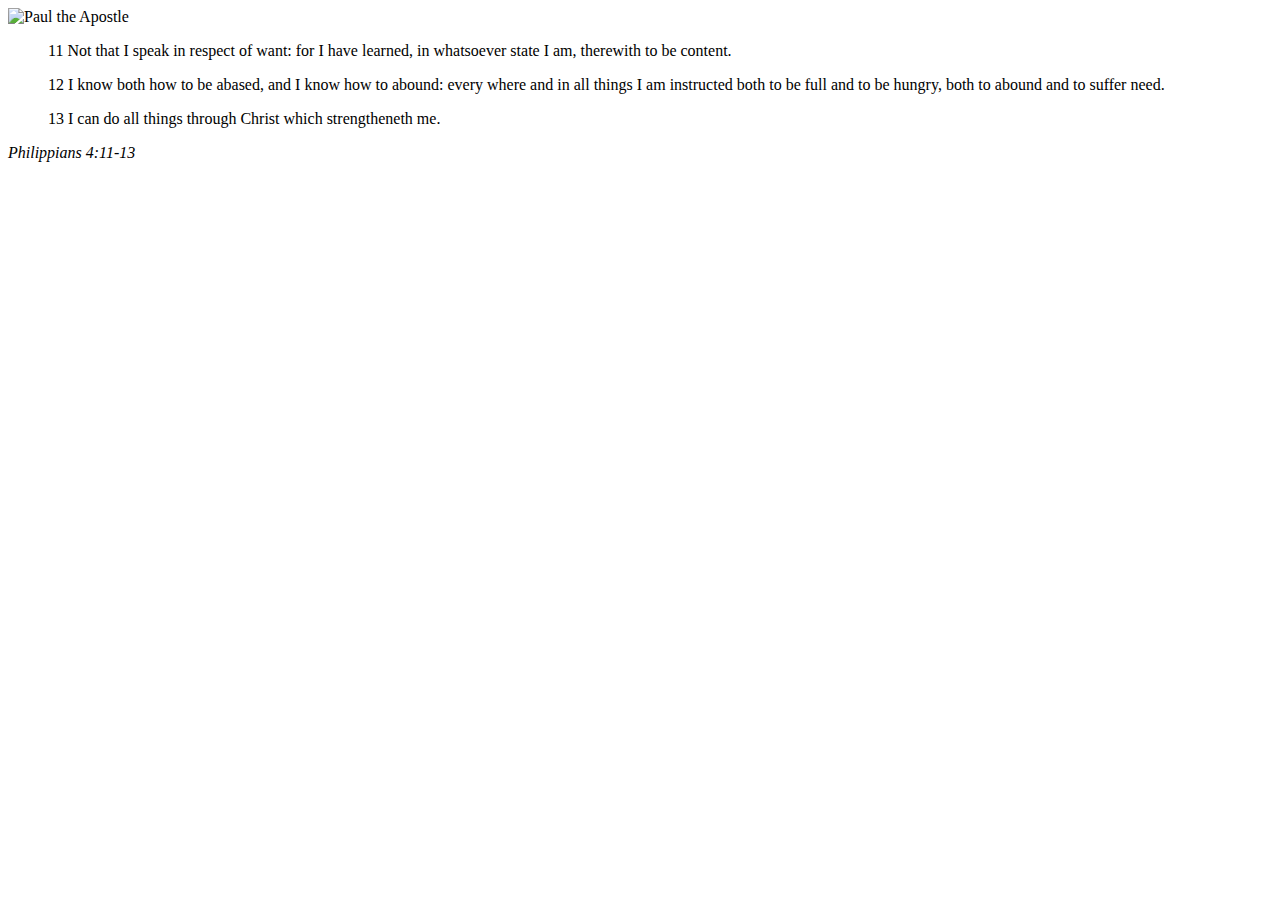
==== week02/box-model.html @ 97352721 "box model" ====
<!DOCTYPE html>
<html lang="en">
<head>
    <link rel="stylesheet" href="styles/box-model.css">
    <meta charset="UTF-8">
    <meta name="viewport" content="width=device-width, initial-scale=1.0">
    <title>CSS Box Model Example</title>
</head>
<body>
    <main>
        <div class="callout">
            <img src="https://churchofjesuschrist.org/imgs/0d9965bac82711eda736eeeeac1e6a3620d4c7dc/full/500%2C/0/default" alt="Paul the Apostle" width="150" height="150">
            <blockquote>
                <p>11 Not that I speak in respect of want: for I have learned, in whatsoever state I am, therewith to be content.</p>
                <p>12 I know both how to be abased, and I know how to abound: every where and in all things I am instructed both to be full and to be hungry, both to abound and to suffer need.</p>
                <p>13 I can do all things through Christ which strengtheneth me.</p>
            </blockquote>
            <cite>Philippians 4:11-13</cite>
            <p></p>
        </div>
    </main>
</body>
</html>
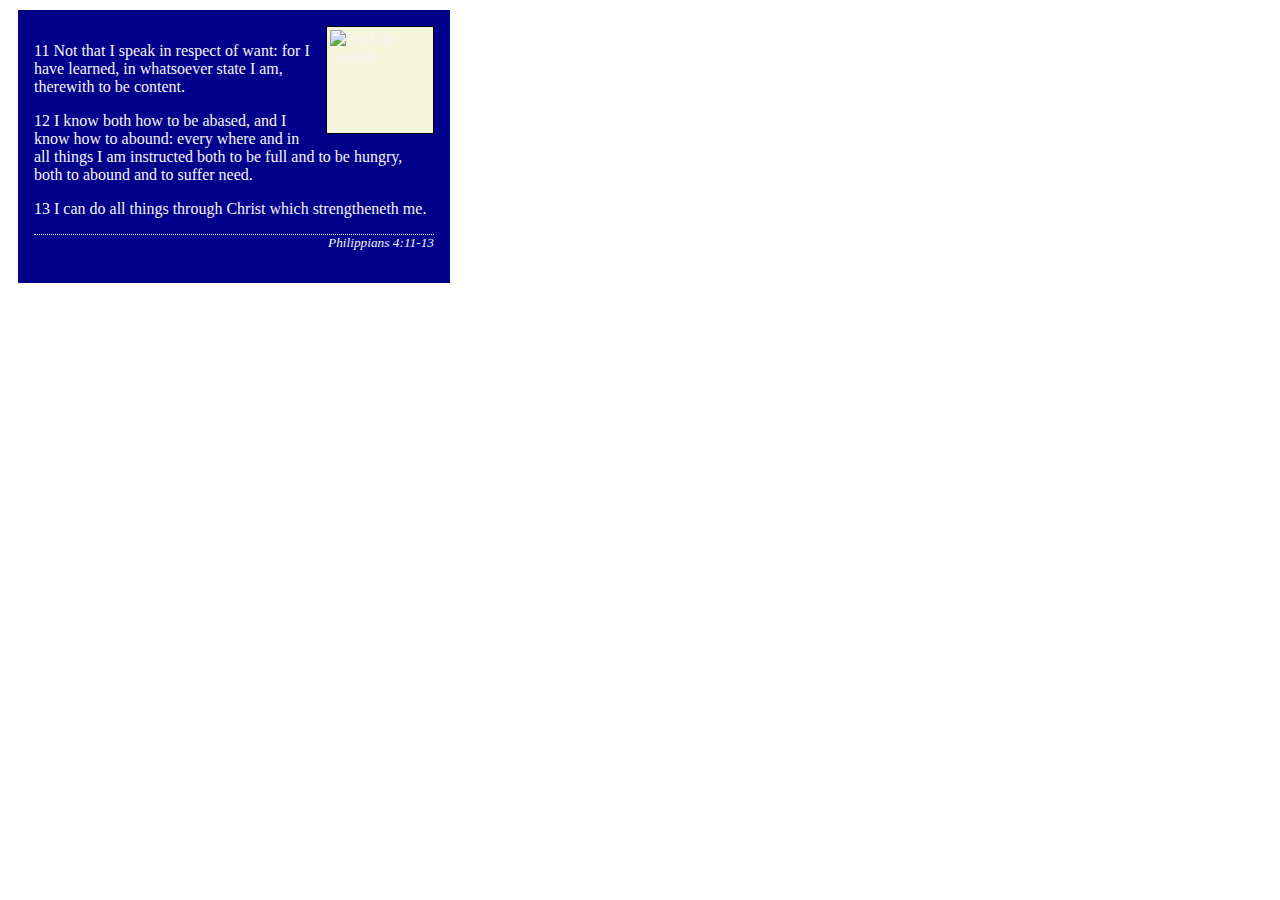
==== commit 7eb3c00a: "box model" ====
--- a/week02/box-model.html
+++ b/week02/box-model.html
@@ -1,7 +1,7 @@
 <!DOCTYPE html>
 <html lang="en">
 <head>
-    <link rel="stylesheet" href="styles/box-model.css">
+    <link rel="stylesheet" href="../styles/box-model.css">
     <meta charset="UTF-8">
     <meta name="viewport" content="width=device-width, initial-scale=1.0">
     <title>CSS Box Model Example</title>
--- a/styles/box-model.css
+++ b/styles/box-model.css
@@ -0,0 +1,29 @@
+.callout {
+	max-width: 400px;
+    margin: 10px;
+    border: 1px solid rgb( 0 0 0 / 0.1);
+    padding: 15px;
+    background-color: darkblue;
+    color: whitesmoke;
+}
+
+.callout img {
+    float: right;
+    margin: 0 0 10px 15px;
+    border: 1px solid black;
+	padding: 3px;
+    background-color: beige;
+    width: 100px;
+    height: auto;
+}
+
+blockquote {
+	margin: 0;
+}
+
+cite {
+	display: block;
+    border-top: 1px dotted white;
+    text-align: right;
+    font-size: smaller;
+}